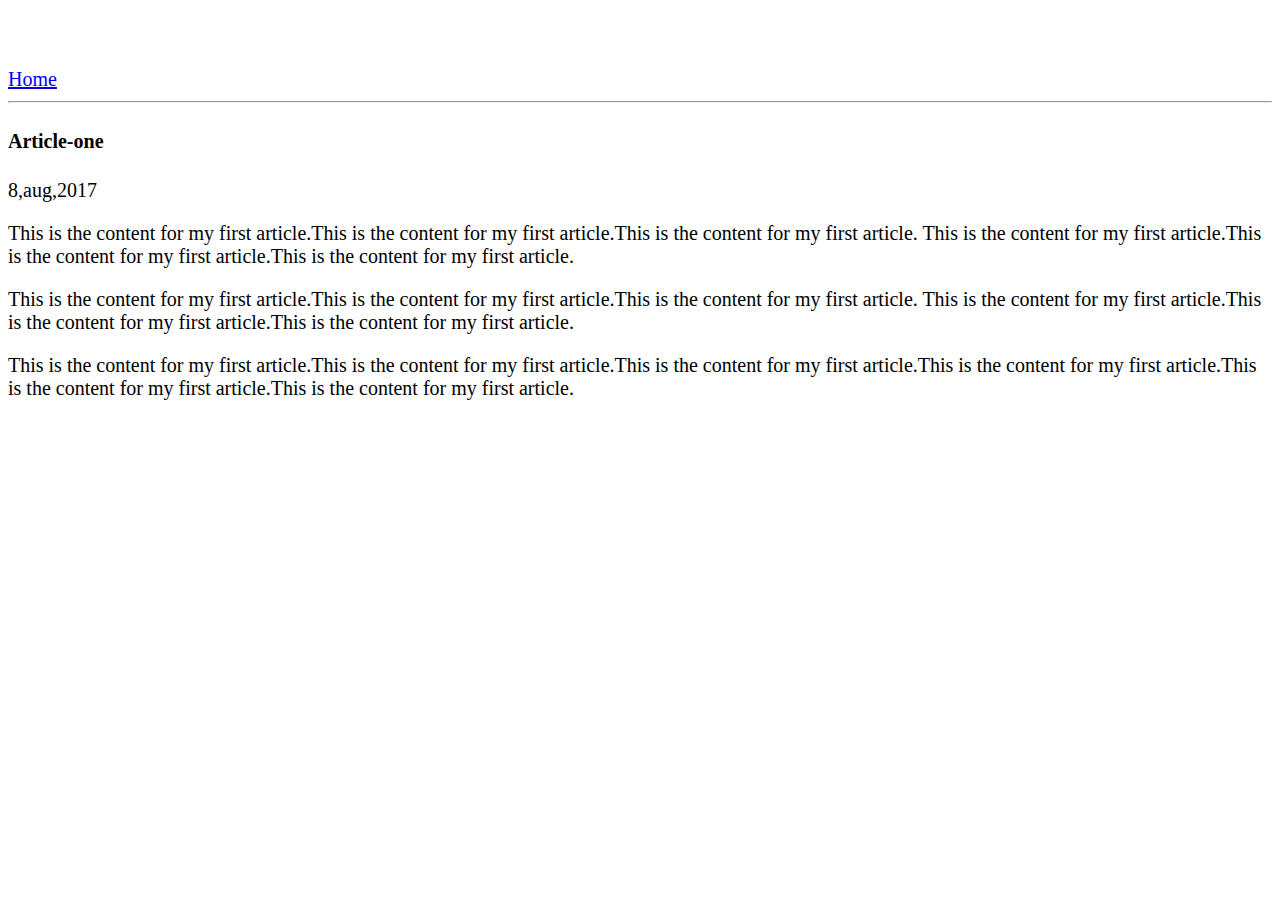
==== ui/article-one.html @ 146a2b79 "[imad-console] Updates ui/article-one.html" ====
<html>
<head>
    <title>
        article-one: I am kavitha
    </title>
    <meta name= "viewport" content="width= device-width initial-scale=1"/>
    <style>
        .container{
                   background_color :white;
                   font-family: san-serif;
                   font-size : 20px;
                   margin: #auto;
                   padding-top : 60px;
                   }
    </style>
</head>    
<body>
<div class ="container">    
    <div>
    <a href="/">Home</a>
    </div>
    <hr/>
     <h4>Article-one</h4>
        <div>
        8,aug,2017 
      </div>
      <div>
          <p>
              This is the content for my first article.This is the content for my first article.This is the content for my first article.
              This is the content for my first article.This is the content for my first article.This is the content for my first article.
              </p>
              <p>
                  This is the content for my first article.This is the content for my first article.This is the content for my first article.
                  This is the content for my first article.This is the content for my first article.This is the content for my first article.
                  
                  </p>
                  <p>
                      This is the content for my first article.This is the content for my first article.This is the content for my first article.This is the content for my first article.This is the content for my first article.This is the content for my first article.
                  </p>
      </div>
</div>      
      </body>
</html>
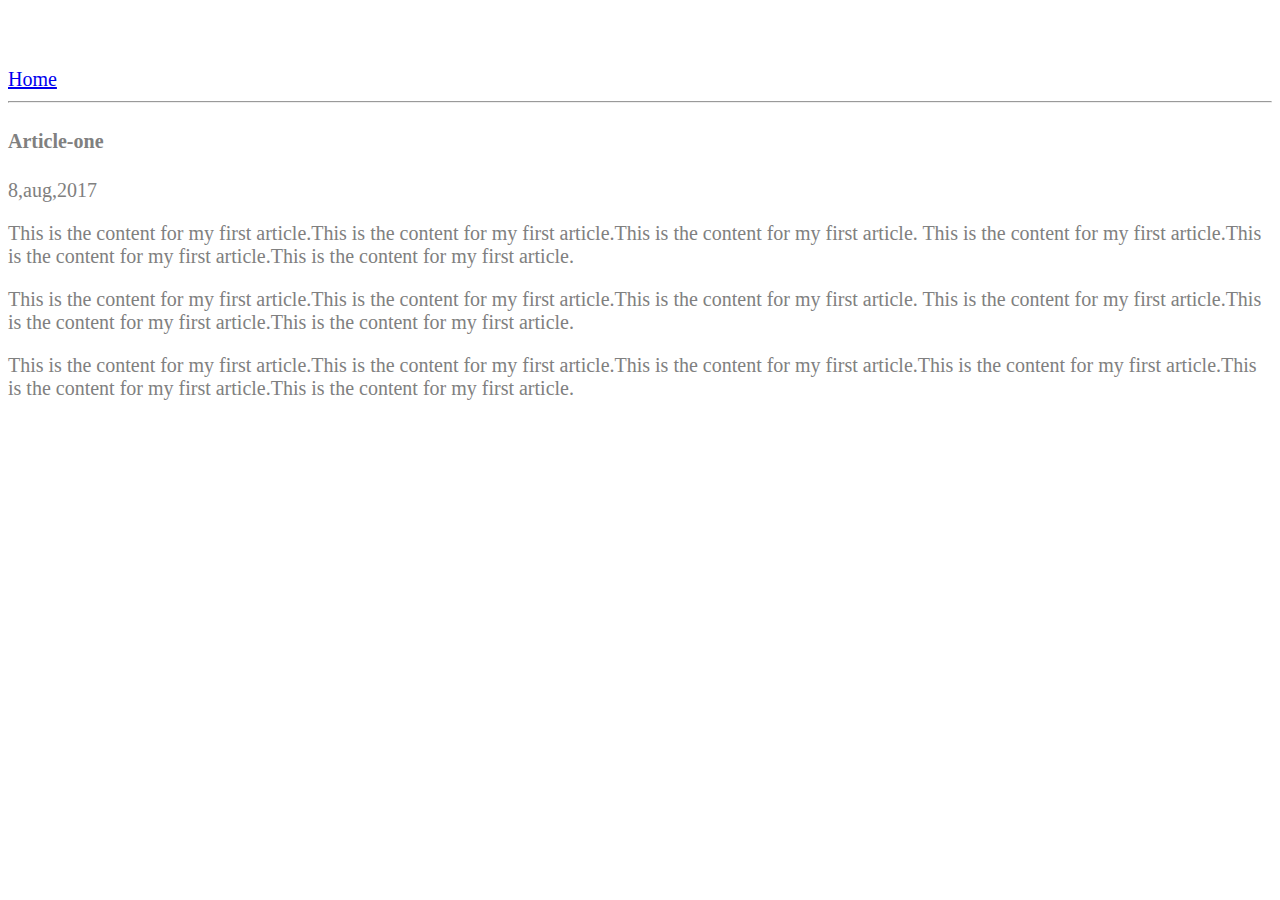
==== commit 613c5087: "[imad-console] Updates ui/article-one.html" ====
--- a/ui/article-one.html
+++ b/ui/article-one.html
@@ -6,11 +6,12 @@
     <meta name= "viewport" content="width= device-width initial-scale=1"/>
     <style>
         .container{
-                   background_color :white;
+                   background-color :white;
                    font-family: san-serif;
                    font-size : 20px;
-                   margin: #auto;
+                   margin:0 auto;
                    padding-top : 60px;
+                   color:grey;
                    }
     </style>
 </head>    
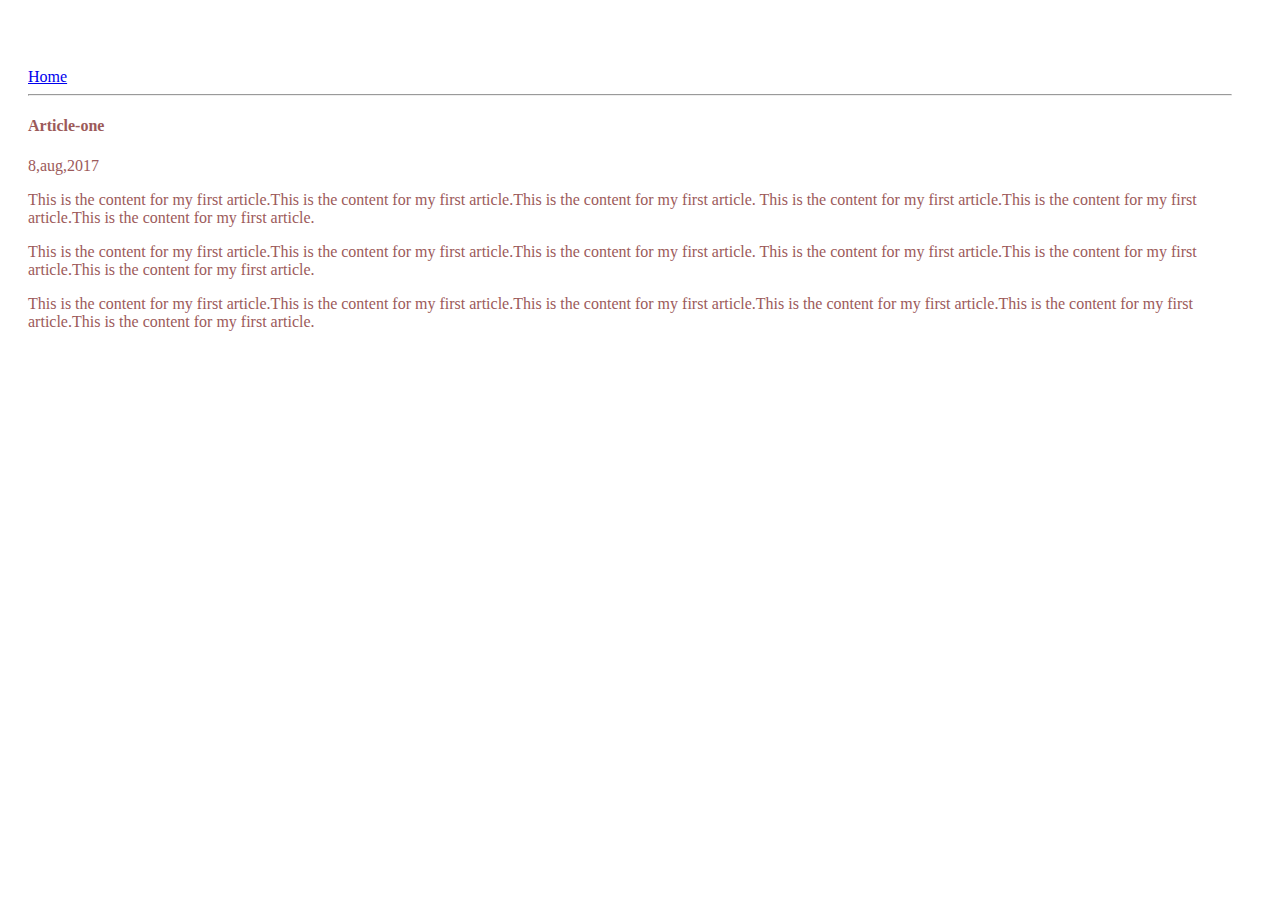
==== commit a5ca5360: "[imad-console] Updates ui/article-one.html" ====
--- a/ui/article-one.html
+++ b/ui/article-one.html
@@ -6,14 +6,17 @@
     <meta name= "viewport" content="width= device-width initial-scale=1"/>
     <style>
         .container{
-                   background-color :white;
-                   font-family: san-serif;
-                   font-size : 20px;
-                   margin:0 auto;
-                   padding-top : 60px;
-                   color:grey;
-                   }
-    </style>
+                          background-color: white;
+                          font-family: san-serif;
+                          font-size: 16px;
+                          margin: 0 auto;
+                          padding-top: 60px;
+                          padding-bottom: 60px;
+                          padding-left: 20px;
+                          color: #9c5a5a;
+                         padding-right: 40px;
+                    }
+      </style>
 </head>    
 <body>
 <div class ="container">    
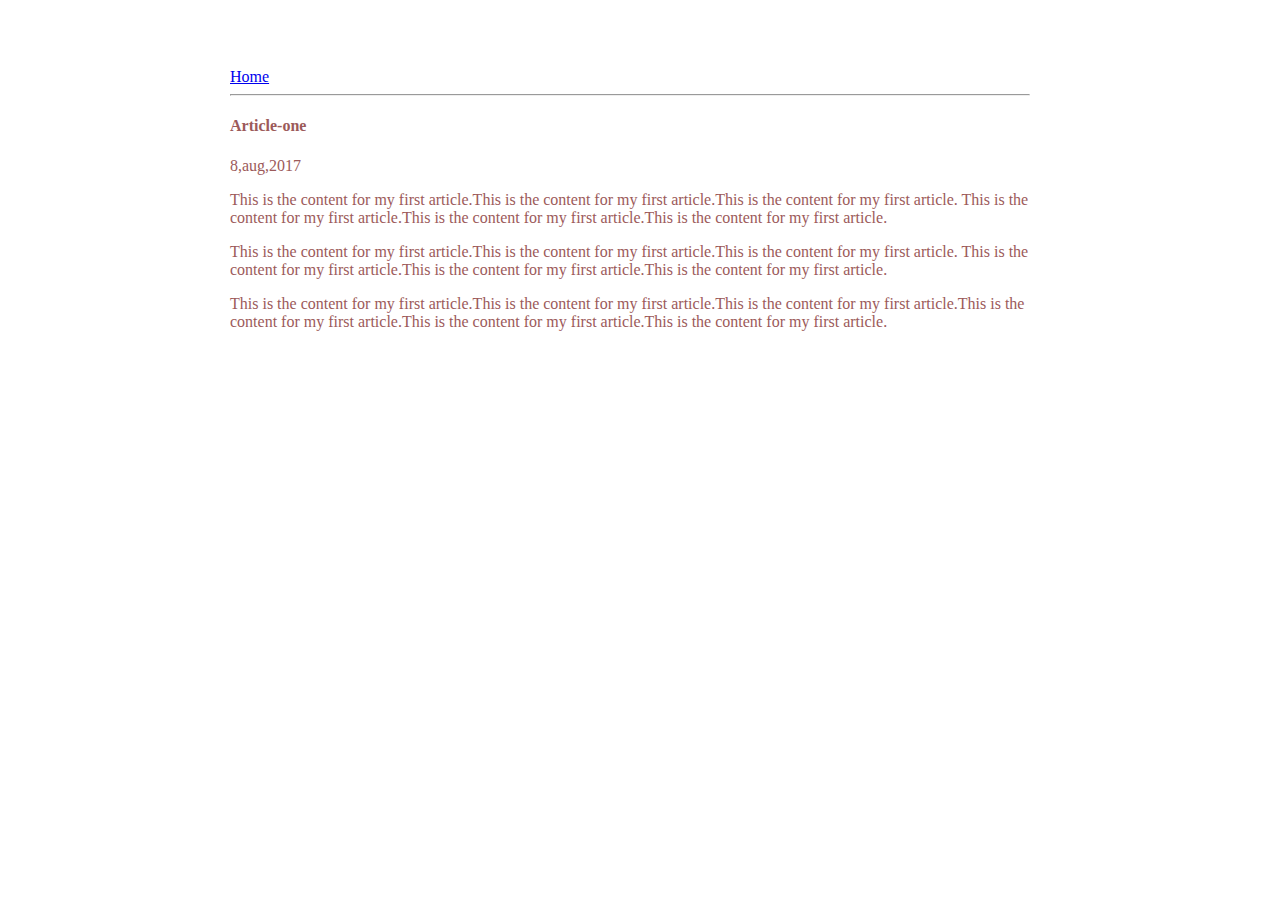
==== commit e25773e6: "[imad-console] Updates ui/article-one.html" ====
--- a/ui/article-one.html
+++ b/ui/article-one.html
@@ -15,6 +15,7 @@
                           padding-left: 20px;
                           color: #9c5a5a;
                          padding-right: 40px;
+                         max-width : 800px;
                     }
       </style>
 </head>    
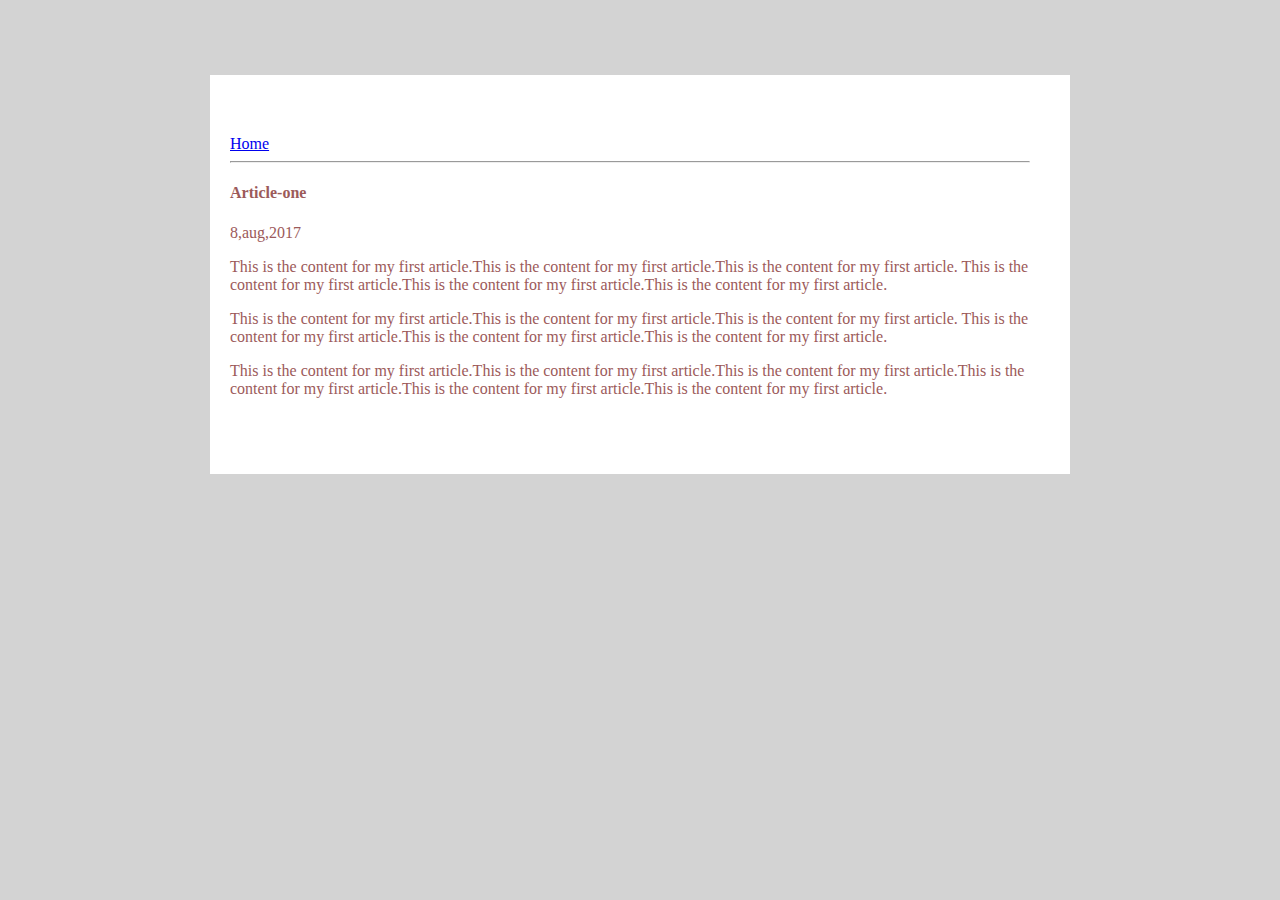
==== commit 7305ec9f: "[imad-console] Updates ui/article-one.html" ====
--- a/ui/article-one.html
+++ b/ui/article-one.html
@@ -4,20 +4,8 @@
         article-one: I am kavitha
     </title>
     <meta name= "viewport" content="width= device-width initial-scale=1"/>
-    <style>
-        .container{
-                          background-color: white;
-                          font-family: san-serif;
-                          font-size: 16px;
-                          margin: 0 auto;
-                          padding-top: 60px;
-                          padding-bottom: 60px;
-                          padding-left: 20px;
-                          color: #9c5a5a;
-                         padding-right: 40px;
-                         max-width : 800px;
-                    }
-      </style>
+    <link href="/ui/style.css" rel="stylesheet" />
+    
 </head>    
 <body>
 <div class ="container">    
--- a/ui/style.css
+++ b/ui/style.css
@@ -0,0 +1,34 @@
+body {
+    font-family: sans-serif;
+    background-color: lightgrey;
+    margin-top: 75px;
+}
+
+.center {
+    text-align: center;
+}
+
+.text-big {
+    font-size: 300%;
+}
+
+.bold {
+    font-weight: bold;
+}
+
+.img-medium {
+    height: 200px;
+}
+.container{
+              background-color: white;
+              font-family: san-serif;
+              font-size: 16px;
+              margin: 0 auto;
+              padding-top: 60px;
+              padding-bottom: 60px;
+              padding-left: 20px;
+              color: #9c5a5a;
+              padding-right: 40px;
+              max-width : 800px;
+        }
+
